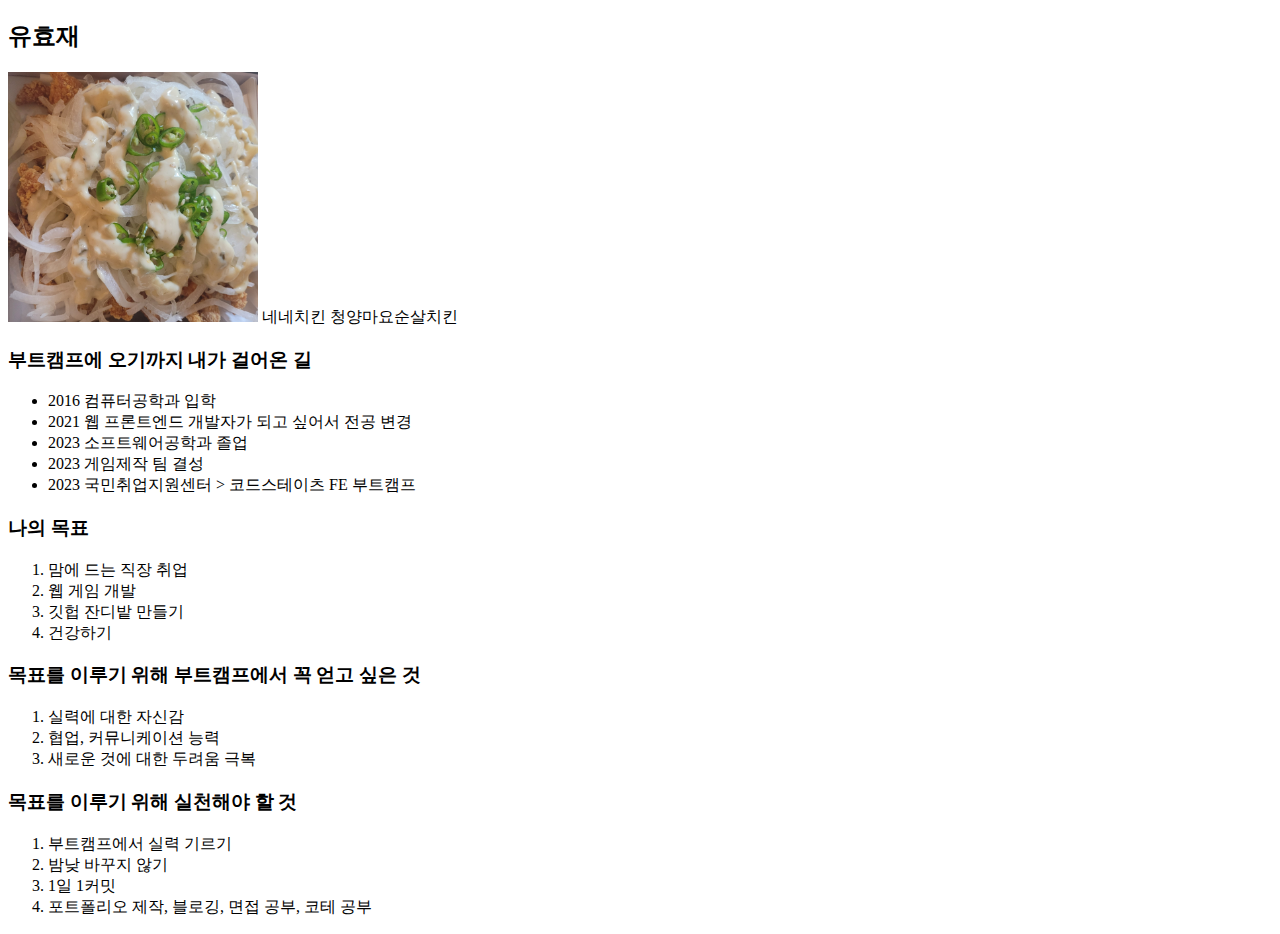
==== introduction/index.html @ 5e864c7a "html 구조, 태그 사용법" ====
<!DOCTYPE html>
<html lang="en">
<head>
    <meta charset="UTF-8">
    <meta http-equiv="X-UA-Compatible" content="IE=edge">
    <meta name="viewport" content="width=device-width, initial-scale=1.0">
    <title>Introduction</title>
</head>
<body>
    <h2>유효재</h2>
    <img src="./image.jpg" width="250">
    <span>네네치킨 청양마요순살치킨</span>
    <section>
        <h3>부트캠프에 오기까지 내가 걸어온 길</h3>
        <ul>
            <li>2016 컴퓨터공학과 입학</li>
            <li>2021 웹 프론트엔드 개발자가 되고 싶어서 전공 변경</li>
            <li>2023 소프트웨어공학과 졸업</li>
            <li>2023 게임제작 팀 결성</li>
            <li>2023 국민취업지원센터 > 코드스테이츠 FE 부트캠프</li>
        </ul>
    </section>
    <section>
        <h3>나의 목표</h3>
        <ol>
            <li>맘에 드는 직장 취업</li>
            <li>웹 게임 개발</li>
            <li>깃헙 잔디밭 만들기</li>
            <li>건강하기</li>
        </ol>
    </section>
    <section>
        <h3>목표를 이루기 위해 부트캠프에서 꼭 얻고 싶은 것</h3>
        <ol>
            <li>실력에 대한 자신감</li>
            <li>협업, 커뮤니케이션 능력</li>
            <li>새로운 것에 대한 두려움 극복</li>
        </ol>
    </section>
    <section>
        <h3>목표를 이루기 위해 실천해야 할 것</h3>
        <ol>
            <li>부트캠프에서 실력 기르기</li>
            <li>밤낮 바꾸지 않기</li>
            <li>1일 1커밋</li>
            <li>포트폴리오 제작, 블로깅, 면접 공부, 코테 공부</li>
        </ol>
    </section>
    
</body>
</html>
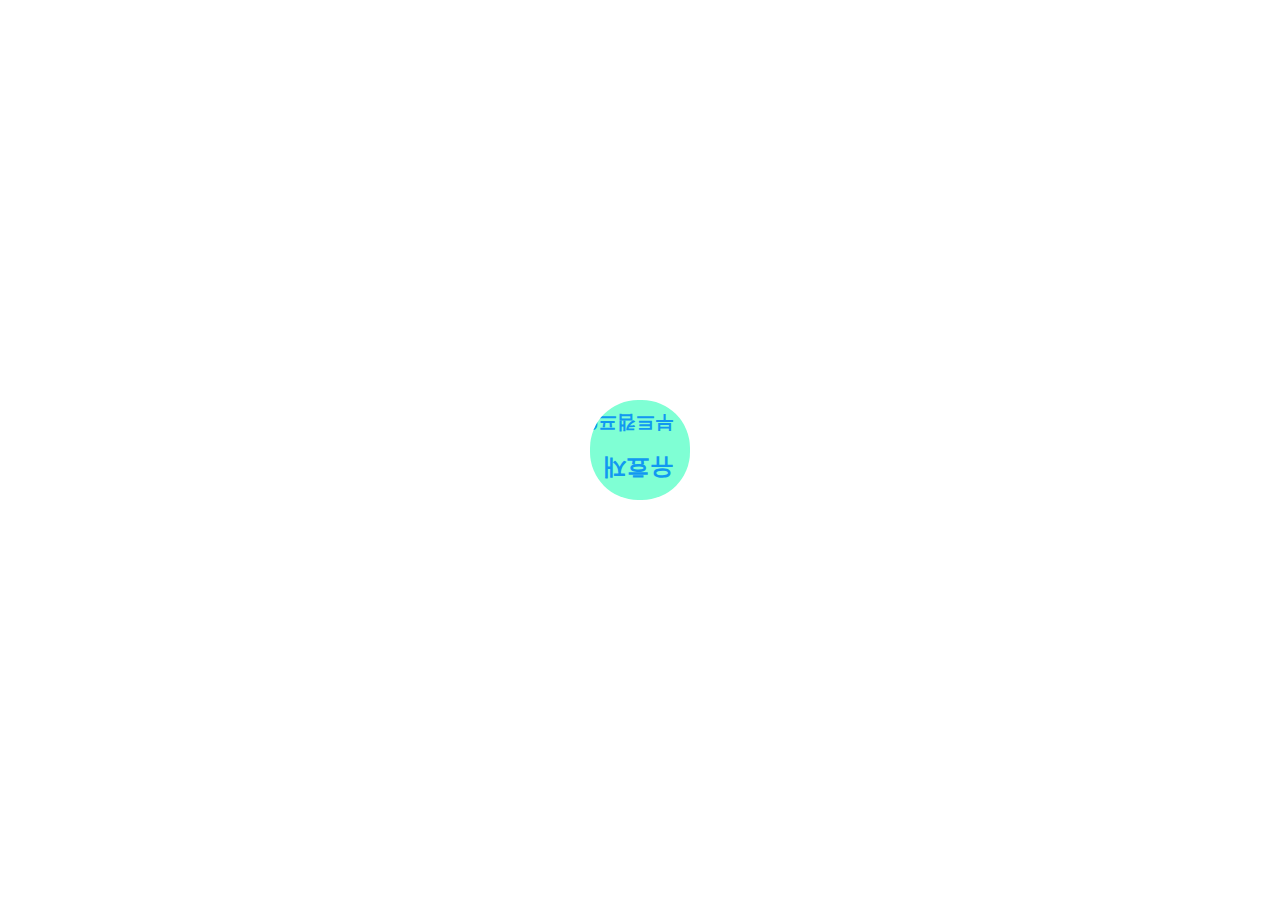
==== commit 304a44f0: "css 활용하기" ====
--- a/introduction/index.html
+++ b/introduction/index.html
@@ -5,47 +5,50 @@
     <meta http-equiv="X-UA-Compatible" content="IE=edge">
     <meta name="viewport" content="width=device-width, initial-scale=1.0">
     <title>Introduction</title>
+    <link rel="stylesheet" href="style.css">
 </head>
 <body>
-    <h2>유효재</h2>
-    <img src="./image.jpg" width="250">
-    <span>네네치킨 청양마요순살치킨</span>
-    <section>
-        <h3>부트캠프에 오기까지 내가 걸어온 길</h3>
-        <ul>
-            <li>2016 컴퓨터공학과 입학</li>
-            <li>2021 웹 프론트엔드 개발자가 되고 싶어서 전공 변경</li>
-            <li>2023 소프트웨어공학과 졸업</li>
-            <li>2023 게임제작 팀 결성</li>
-            <li>2023 국민취업지원센터 > 코드스테이츠 FE 부트캠프</li>
-        </ul>
-    </section>
-    <section>
-        <h3>나의 목표</h3>
-        <ol>
-            <li>맘에 드는 직장 취업</li>
-            <li>웹 게임 개발</li>
-            <li>깃헙 잔디밭 만들기</li>
-            <li>건강하기</li>
-        </ol>
-    </section>
-    <section>
-        <h3>목표를 이루기 위해 부트캠프에서 꼭 얻고 싶은 것</h3>
-        <ol>
-            <li>실력에 대한 자신감</li>
-            <li>협업, 커뮤니케이션 능력</li>
-            <li>새로운 것에 대한 두려움 극복</li>
-        </ol>
-    </section>
-    <section>
-        <h3>목표를 이루기 위해 실천해야 할 것</h3>
-        <ol>
-            <li>부트캠프에서 실력 기르기</li>
-            <li>밤낮 바꾸지 않기</li>
-            <li>1일 1커밋</li>
-            <li>포트폴리오 제작, 블로깅, 면접 공부, 코테 공부</li>
-        </ol>
-    </section>
+    <div class="container">
+        <h2>유효재</h2>
+        <!-- <img src="./image.jpg" width="250"> -->
+        <!-- <span>네네치킨 청양마요순살치킨</span> -->
+        <section>
+            <h3>부트캠프에 오기까지 내가 걸어온 길</h3>
+            <ul>
+                <li>2016 컴퓨터공학과 입학</li>
+                <li>2021 웹 프론트엔드 개발자가 되고 싶어서 전공 변경</li>
+                <li>2023 소프트웨어공학과 졸업</li>
+                <li>2023 게임제작 팀 결성</li>
+                <li>2023 국민취업지원센터 > 코드스테이츠 FE 부트캠프</li>
+            </ul>
+        </section>
+        <section>
+            <h3>나의 목표</h3>
+            <ol>
+                <li>맘에 드는 직장 취업</li>
+                <li>웹 게임 개발</li>
+                <li>깃헙 잔디밭 만들기</li>
+                <li>건강하기</li>
+            </ol>
+        </section>
+        <section>
+            <h3>목표를 이루기 위해 부트캠프에서 꼭 얻고 싶은 것</h3>
+            <ol>
+                <li>실력에 대한 자신감</li>
+                <li>협업, 커뮤니케이션 능력</li>
+                <li>새로운 것에 대한 두려움 극복</li>
+            </ol>
+        </section>
+        <section>
+            <h3>목표를 이루기 위해 실천해야 할 것</h3>
+            <ol>
+                <li>부트캠프에서 실력 기르기</li>
+                <li>밤낮 바꾸지 않기</li>
+                <li>1일 1커밋</li>
+                <li>포트폴리오 제작, 블로깅, 면접 공부, 코테 공부</li>
+            </ol>
+        </section>
+    </div>
     
 </body>
 </html>--- a/introduction/style.css
+++ b/introduction/style.css
@@ -0,0 +1,62 @@
+* {
+  box-sizing: border-box;
+  margin: 0;
+}
+
+body {
+  display: flex;
+  align-items: center;
+  justify-content: center;
+  height: 100vh;
+}
+
+.container {
+  /* width: 600px; */
+  rotate: 180deg;
+  width: 100px;
+  height: 100px;
+  background-color: aquamarine;
+  color: azure;
+  overflow: -moz-hidden-unscrollable;
+  overflow: hidden; /* height: 80vh; */
+  border-radius: 3rem;
+  padding-left: 1rem;
+  padding-top: 1rem;
+  box-shadow: 10px, 10px, 10px, black;
+  transition: background-color 1000ms, width 400ms, height 400ms, padding 400ms,
+    rotate 400ms;
+}
+
+.container:hover {
+  width: 40rem;
+  height: 50rem;
+  background-color: rgb(11, 52, 88);
+  color: rgb(96, 191, 255);
+  padding: 0px;
+  padding: 4rem;
+  rotate: 360deg;
+}
+
+h2:hover,
+h3:hover,
+li:hover {
+  color: rgb(170, 221, 255);
+}
+
+h2,
+h3,
+li {
+  /* color: rgb(255, 255, 255); */
+  transition: color 200ms;
+  height: 2rem;
+  width: 30rem;
+}
+
+h2,
+h3 {
+  color: rgb(17, 152, 241);
+}
+
+h2 {
+  margin-bottom: 1rem;
+}
